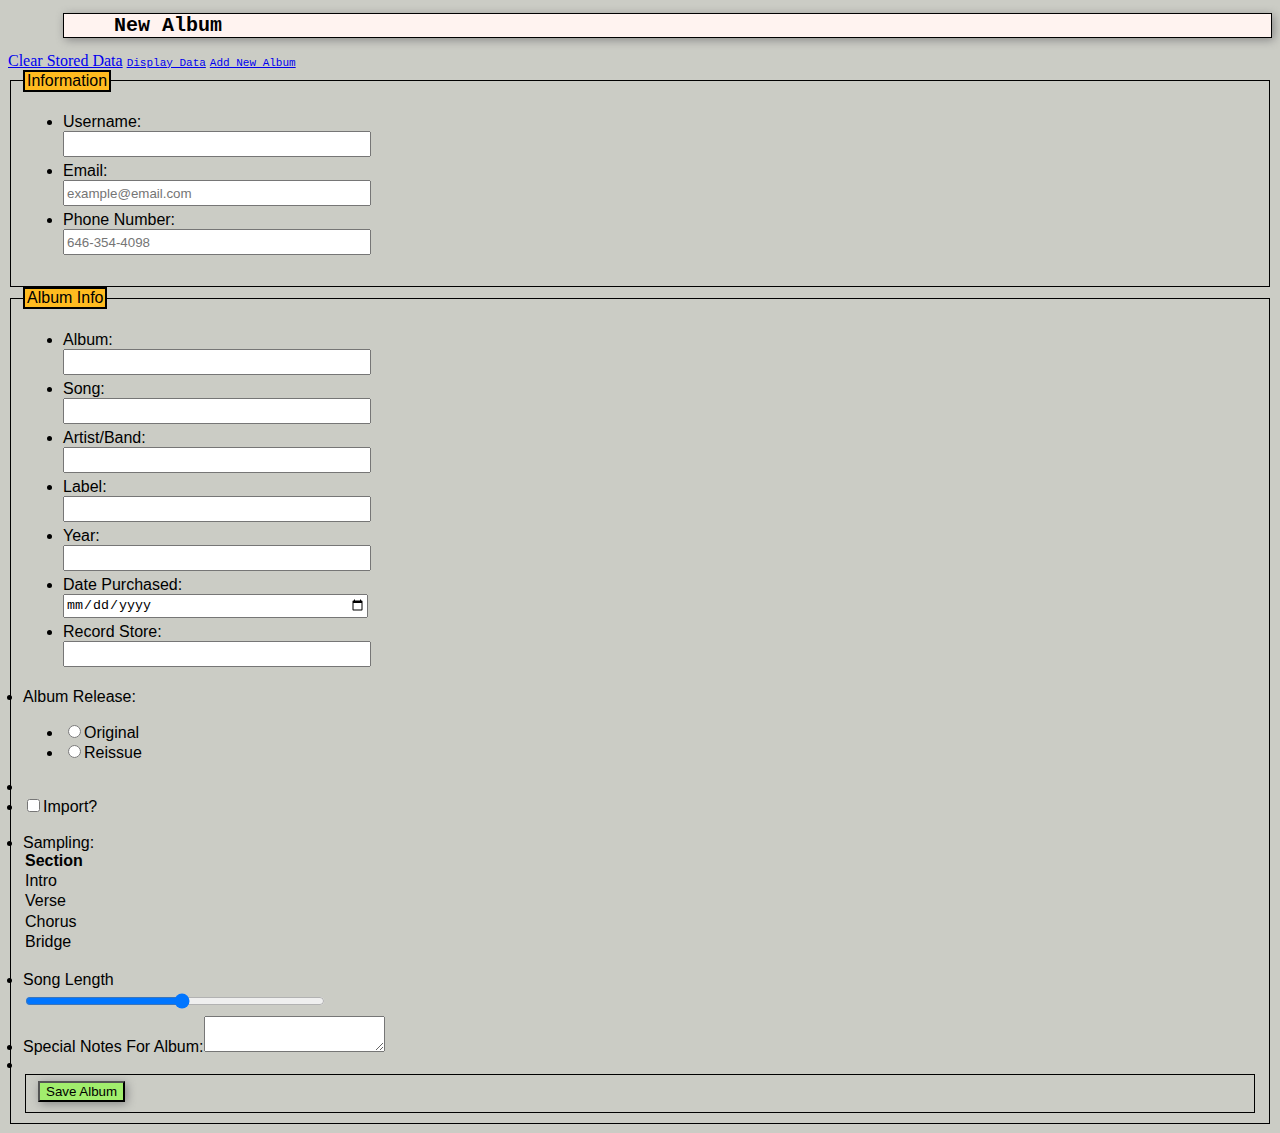
==== Add.html @ 3bc9ec1c "Bronze app Project 2" ====
<!DOCTYPE html>
<!--HTML TAG-->
<! Michael Bain
   Visual Frameworks
   1302
   2/15/13
 <!  project 2>

<html>

	<head>

		<meta charset="utf-8" />
		<meta name="description" content="My very first HTML5 document" />
		<meta name="keywords" content="html5, mobile development, Full Sail University" />
		<meta name="robots" content="index,follow" />
		<meta name="viewport" content="user-scalable=no, width=device-width" />
		<meta name="viewport" content="target-densitydpi=device-dpi" />
		<meta name="HandheldFriendly" content="True"/>
		<meta name="MobileOptimized" content="320" />
		<title>Dusty Fingers</title>

	<link href="Bain_M.css" rel="stylesheet" type="text/css" />
	


	</head>
	<body>
		<h1>New Album</h1>
		<a href="#" id="clear">Clear Stored Data</a>
		<a href="#" id= "displayLink">Display Data</a>
		<a href="Add.html" id="addNew" >Add New Album</a>

		<form
			  action="#" method="get" id="sessionForm" />
			<fieldset>
				<legend>Information</legend>
				<ul id="errors"></ul>
				<ul>

					<li><label for="uname">Username:</label><br><input type="text" id="uname" /></li>
					<li><label for="email">Email:</label><br><input type="email" id="email" placeholder="example@email.com" /></li>
					<li><label for="url">Phone Number:</label><br><input type="phone" id="phone" placeholder="646-354-4098" /></li>
				</ul>
			</fieldset>
			<fieldset>
				<legend>Album Info</legend>					
						<ul>
							<li><label for="aname">Album:</label><br><input type="text" id="album" /></li>
							<li><label for="rsong">Song:</label><br><input type="text" id="song" /></li>
							<li><label for="aband">Artist/Band:</label><br><input type="text" id="artist" /></li>
							<li><label for="rlabel">Label:</label><br><input type="text" id="labels" /></li>
							<li><label for="ryear">Year:</label><br><input type="text" id="year" /></li>
							<li><label for="url">Date Purchased:</label><br><input type="date" id="date" placeholder="02/18/2013" /></li>
							<li><label for="rstore">Record Store:</label><br><input type="text" id="store" /></li> 							

						</ul>
					</li>
					<li><label for="release">Album Release:</label>						
						<ul class="checkbox" id="radio">
							<li><input type="radio" value="original" id="original" name="release" /><label for="original">Original</label></li>
							<li><input type="radio" value="reissue" id="reissue" name="release" /><label for="reissue">Reissue</label></li>
						</ul>
					<li>
						<li><input type="checkbox" value="Yes"  class="checkbox" id="imported" /><label for="imported" >Import?</label></li>
						

						</ul>                        
					</li><br>
				
						<li id= "select"><label for="group">Sampling:</label><br />

							<optgroup label="Section">
								<option value="intro" id= "introR">Intro</option>
								<option value="verse" id= "verseR">Verse</option>
								<option value="chorus" id= "chorusR">Chorus</option>
								<option value="bridge" id= "bridgeR">Bridge</option>
							</optgroup>                           
						</select>
					</li><br>
					<li><label for="hours">Song Length</label><br><input type="range" min="3" max="24" id= "minutes" /></li>
					<li><label for="comments">Special Notes For Album:</label><textarea id="comments"></textarea></li>
					<li><input type="hidden" value="true" /></li>                       
				</ul>
			<fieldset>

			<input type="submit" value="Save Album" id="submitAlbum"/><br />          

		</form> 
		<script src="js/json.js" type="text/javascript"></script>        
		<script src="js/Main.js" type="text/javascript"></script>
	</body>
</html>
---- Bain_M.css ----
/* Michael Bain
 Visual Frameworks
 1302
 project 3
 css file
*/

legend {
         background-color: #ffbb20;
         border: 2px #000 solid;
         font-family: "Lucida Grande", "Lucida Sans Unicode", Geneva, sans-serif;
         background-repeat: repeat;
}                    
               
h1{
   font-family: Menlo, Consolas, Monaco, "Lucida Console", monospace; 
   background-color: #fff3f0; 
   padding-left: 50px;  
   background-length: 500px;
   border: 1px #000 solid;
   font-size: 20px;
   background-width:300px;
   margin-left:55px; 
   box-shadow: 2px 2px 10px #888;  
   
} 
fieldset{border: 1px #000 solid;

}


a[id="clearLink"]{
                  font-family: Menlo, Consolas, Monaco, "Lucida Console", monospace; 
                  font-size:11px; 
}
a[id= "displayLink"]{
                     font-family: Menlo, Consolas, Monaco, "Lucida Console", monospace;
                     font-size:11px; 
}                    
                    
a[id="addNew"]{
                     font-family: Menlo, Consolas, Monaco, "Lucida Console", monospace;
                     font-size:11px; 
}                

/*Text Boxes*/
input[type="text"]{ 
       
                   width:300px;
                   height:20px; 
                   margin-bottom:5px;                                    
}
input[type="email"]{ 

                   width:300px;
                   height:20px;
                   margin-bottom:5px;
}
input[type="phone"]{ 

                  width:300px;
                  height:20px;
                  margin-bottom:5px;
}
input[type="date"]{ 

                   width:300px;
                   height:20px;
                   margin-bottom:5px;
}
input[type="time"]{ 

                   width:300px;
                   height:20px;
                   margin-bottom:5px;
}
input[type="range"]{ 

                   width:300px;
                   height:20px;
                   margin-bottom:5px;
}

input[type="submit"]{
                   
                   background-color: #a1ed6d;
                   box-shadow: 2px 2px 10px #888;
                    
}
body{
     background-color:#cbccc5;
    
    
}

li{
   font-family: Helvetica, sans-serif;
   
}


nav  {
    display: block;
    width: 100%;
    overflow: hidden;
}

nav ul {
    margin: 80px 0 20px 0;
    padding: .7em;
    float: left;
    list-style: none;
    background: #444;
    background: rgba(0,0,0,.2);
    -moz-border-radius: .5em;
    -webkit-border-radius: .5em;
    border-radius: .5em;    
    -moz-box-shadow: 0 1px 0 rgba(255,255,255,.2), 0 2px 1px rgba(0,0,0,.8) inset;
    -webkit-box-shadow: 0 1px 0 rgba(255,255,255,.2), 0 2px 1px rgba(0,0,0,.8) inset;
    box-shadow: 0 1px 0 rgba(255,255,255,.2), 0 2px 1px rgba(0,0,0,.8) inset; 
}

nav li {
    float:left;
}

near-gradient(#f5f5f5, #c1c1c1);            
 }
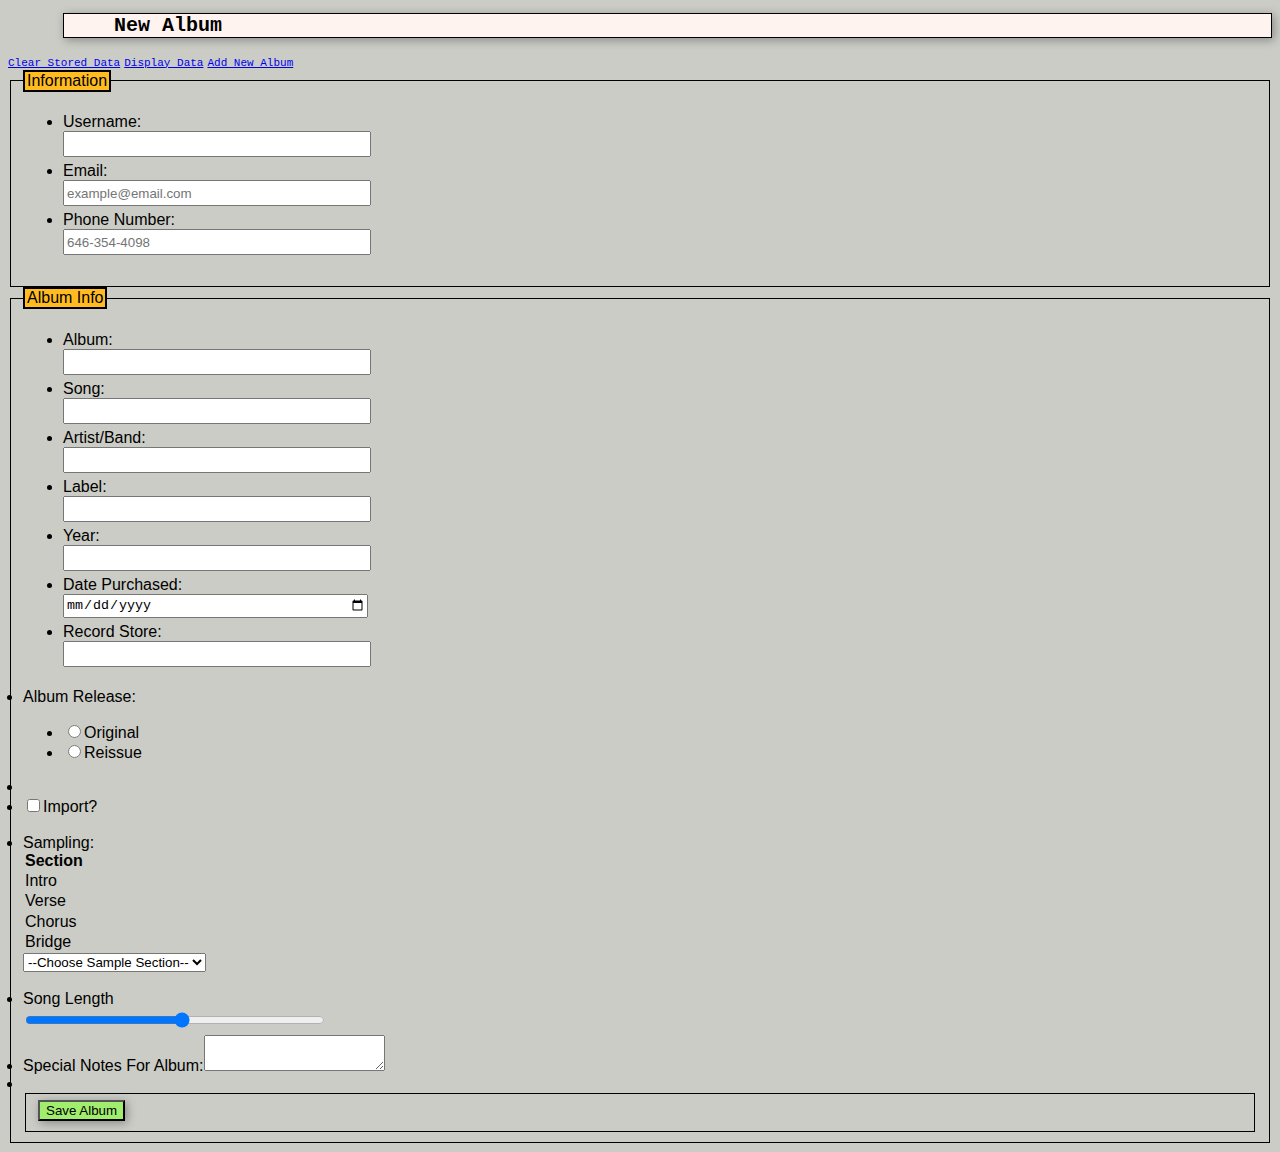
==== commit cc356d73: "project 4" ====
--- a/Add.html
+++ b/Add.html
@@ -27,12 +27,12 @@
 	</head>
 	<body>
 		<h1>New Album</h1>
-		<a href="#" id="clear">Clear Stored Data</a>
+		<a href="#" id="clearLink">Clear Stored Data</a>
 		<a href="#" id= "displayLink">Display Data</a>
 		<a href="Add.html" id="addNew" >Add New Album</a>
 
 		<form
-			  action="#" method="get" id="sessionForm" />
+			  action="#" method="get" id="addForm" />
 			<fieldset>
 				<legend>Information</legend>
 				<ul id="errors"></ul>
@@ -68,7 +68,7 @@
 						</ul>                        
 					</li><br>
 				
-						<li id= "select"><label for="group">Sampling:</label><br />
+						<li id= "optgroup"><label for="group">Sampling:</label><br />
 
 							<optgroup label="Section">
 								<option value="intro" id= "introR">Intro</option>
@@ -88,7 +88,8 @@
 
 		</form> 
 		<script src="js/json.js" type="text/javascript"></script>        
-		<script src="js/Main.js" type="text/javascript"></script>
+		<script src="js/main.js" type="text/javascript"></script>
+		
 	</body>
 </html>
 
